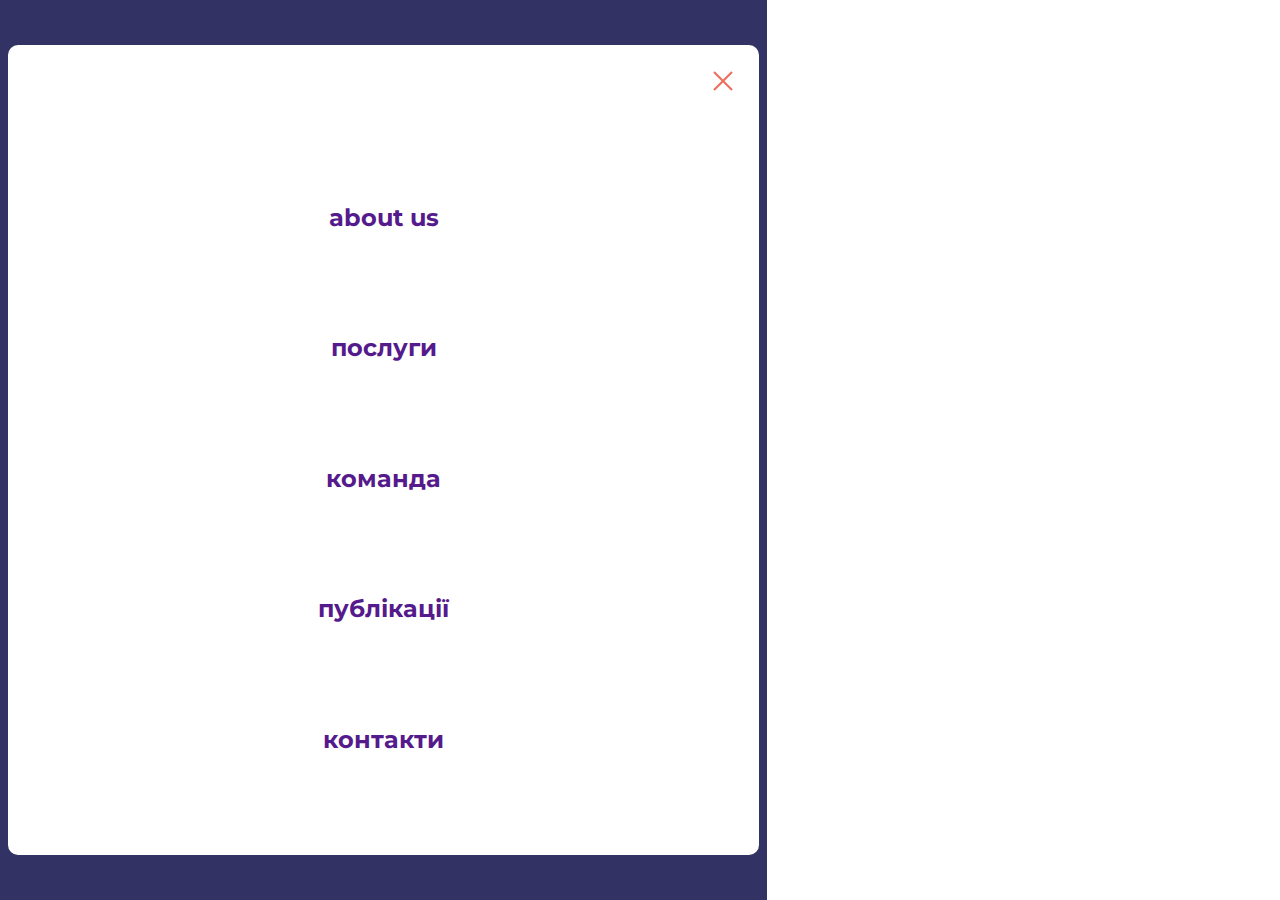
==== burger.html @ f258adbb "made some changes" ====
<!DOCTYPE html>
<html lang="en">
<head>
    <meta charset="UTF-8">
    <meta http-equiv="X-UA-Compatible" content="IE=edge">
    <meta name="viewport" content="width=device-width, initial-scale=1.0">
    <link rel="stylesheet" href="./CSS/burger.css">
    <title>Hlegal</title>
</head>
<body>
    <div class="wrapper">
        <div class="container">
            <div class="container__close-btn">
                <a href="javascript:history.back()"><img src="./images/burger-images/Close-button.png" alt="close button"></a>
            </div>
            <div class="container__links">
                <div class="link">
                    <a href="">about us</a>
                </div>
                <div class="link">
                    <a href="">послуги</a>
                </div>
                <div class="link">
                    <a href="">команда</a>
                </div>
                <div class="link">
                    <a href="">публікації</a>
                </div>
                <div class="link">
                    <a href="">контакти</a>
                </div>
            </div>
        </div>
    </div>
</body>
</html>
---- CSS/burger.css ----
@import url("https://fonts.googleapis.com/css2?family=Montserrat:wght@100&display=swap");
* {
  margin: 0;
  padding: 0;
  font-family: "Montserrat", sans-serif;
  text-decoration: none;
  box-sizing: border-box;
}

.wrapper {
  height: 100vh;
  max-width: 767px;
  display: flex;
  justify-content: center;
  align-items: center;
  padding: 0 8px;
  background-color: #323264;
}

.container {
  background-color: #FFFFFF;
  width: 100%;
  height: 90%;
  display: flex;
  flex-direction: column;
  border-radius: 10px;
  align-items: center;
}
.container .container__close-btn {
  align-self: flex-end;
  margin-top: 20px;
  margin-right: 20px;
}
.container .container__links {
  height: 100%;
  display: flex;
  flex-direction: column;
  justify-content: space-evenly;
  align-items: center;
}
.container .container__links a {
  font-size: 24px;
  font-weight: 700;
  line-height: 29px;
}
.container .container__links .link:hover {
  display: flex;
  justify-content: center;
  width: 300px;
  background-color: #EDEDF7;
  border-radius: 10px;
}/*# sourceMappingURL=burger.css.map */
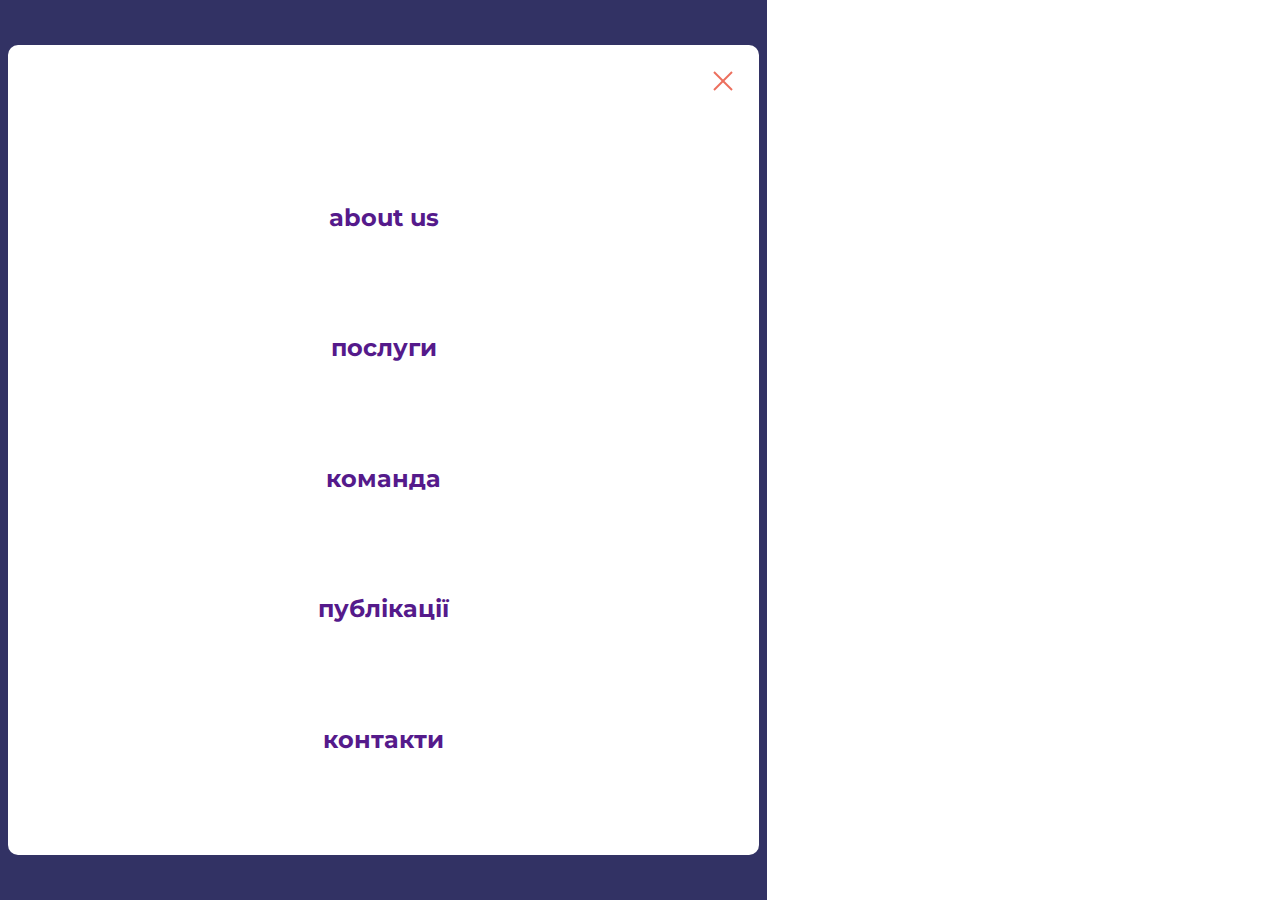
==== commit ceecbdb5: "made some changes" ====
--- a/burger.html
+++ b/burger.html
@@ -11,7 +11,7 @@
     <div class="wrapper">
         <div class="container">
             <div class="container__close-btn">
-                <a href="javascript:history.back()"><img src="./images/burger-images/Close-button.png" alt="close button"></a>
+                <a href="javascript:history.back()"><img src="./images/burger-images/Close-button.svg" alt="close button"></a>
             </div>
             <div class="container__links">
                 <div class="link">
